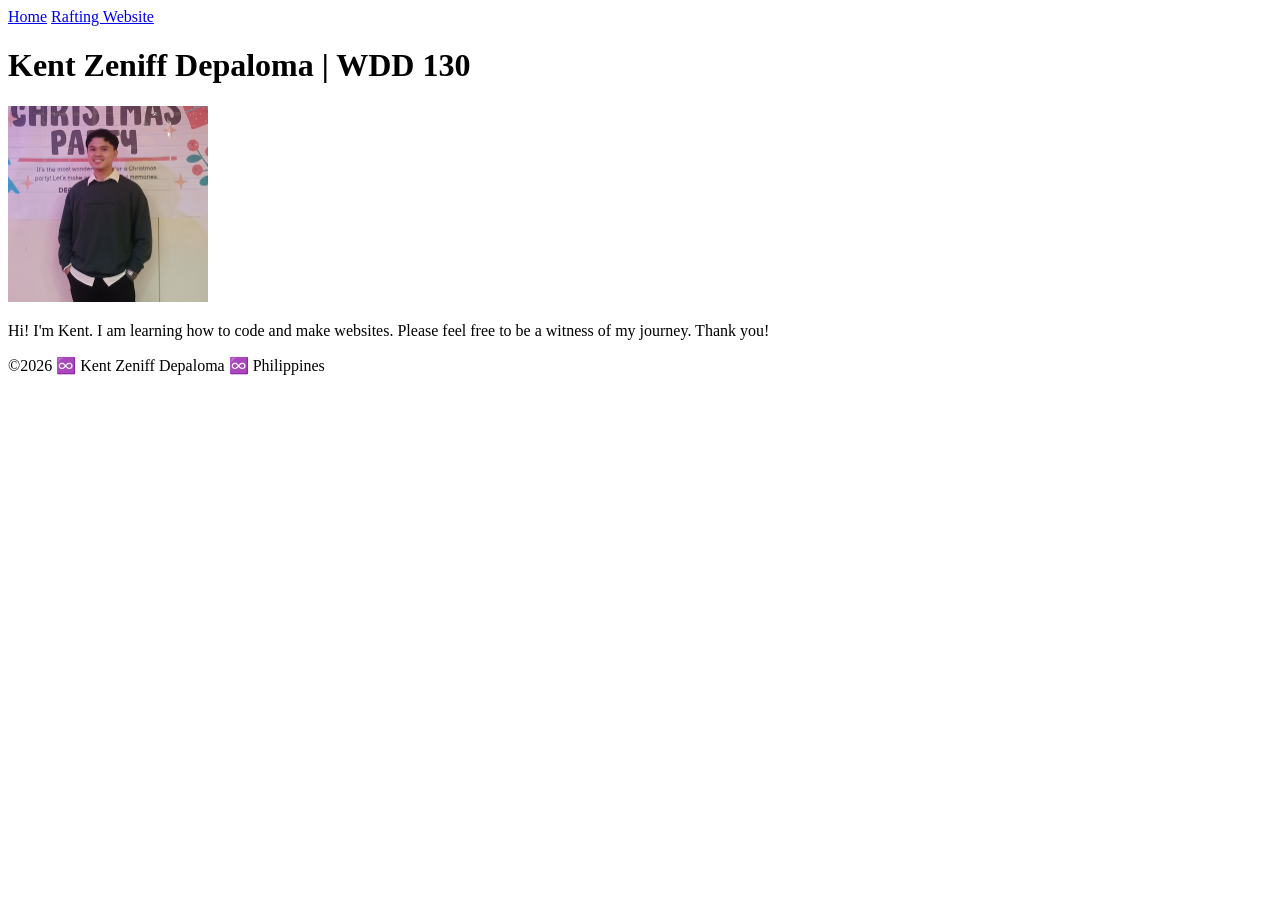
==== index.html @ 7ffb1dbe "I made my homepage" ====
<!DOCTYPE html>
<html lang="en">

<head>
    <meta charset="UTF-8">
    <meta name="viewport" content="width=device-width, initial-scale=1.0">
    <title>Kent Zeniff Depaloma | WDD 130</title>
</head>

<body>
    <header>
        <nav>
            <a href="#">Home</a>
            <a href="wwr/">Rafting Website</a>
        </nav>
    </header>
    <main>
        <h1>Kent Zeniff Depaloma | WDD 130</h1>
        <img src="images/profile.jpg" alt="Hi, this is Kent" width="200">
        <p>Hi! I'm Kent. I am learning how to code and make websites. Please feel free to be a
            witness of my journey. Thank you!</p>
    </main>
    <footer>
        <p>©️2026 ♾️ Kent Zeniff Depaloma ♾️ Philippines</p>
    </footer>
</body>

</html>
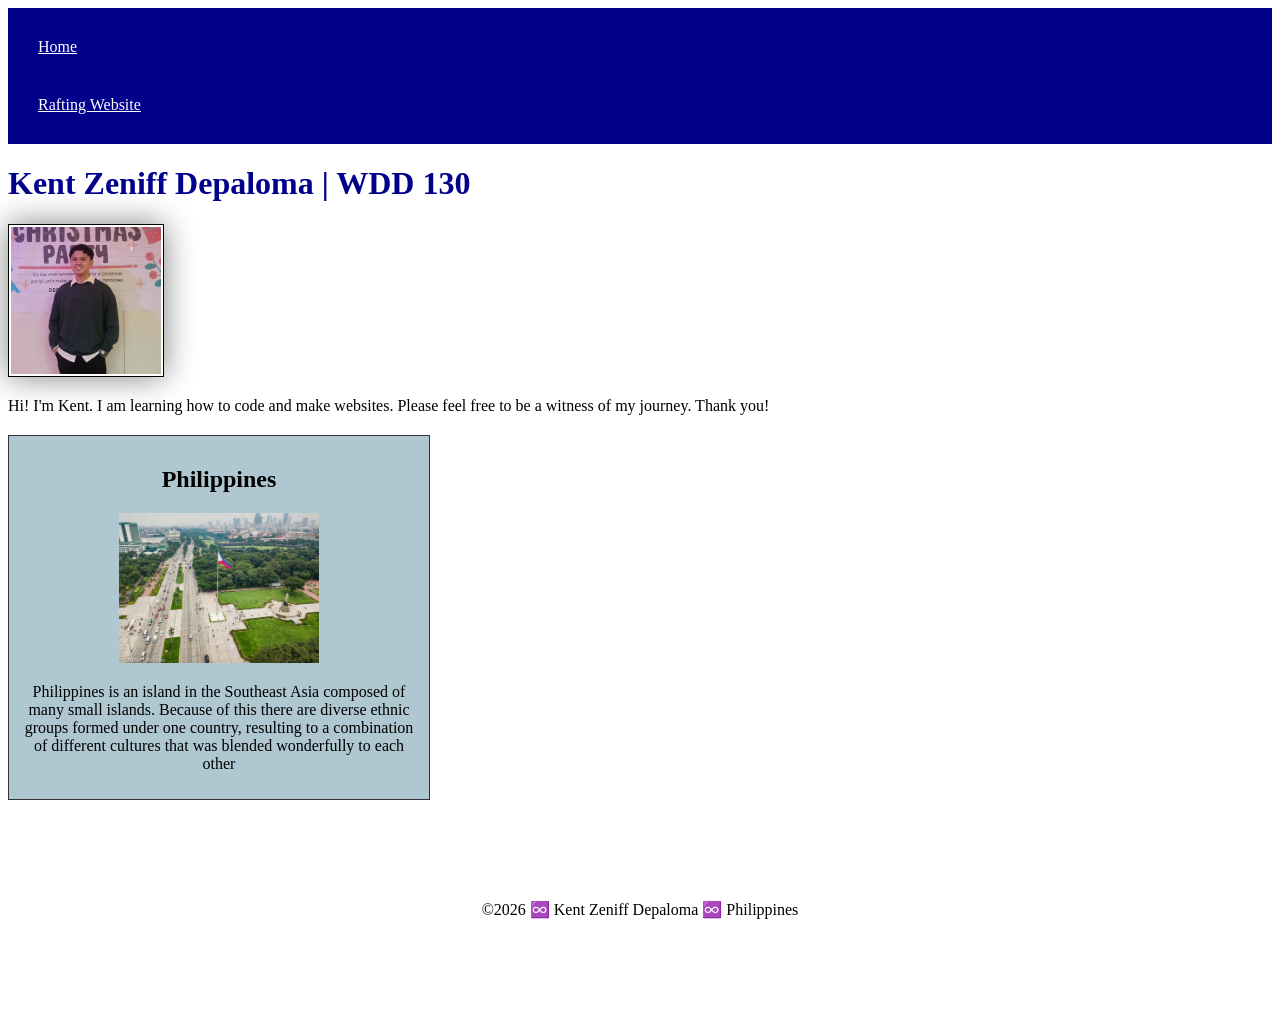
==== commit 6065031a: "week 02 project" ====
--- a/index.html
+++ b/index.html
@@ -5,6 +5,9 @@
     <meta charset="UTF-8">
     <meta name="viewport" content="width=device-width, initial-scale=1.0">
     <title>Kent Zeniff Depaloma | WDD 130</title>
+    <meta name="description" content="Kent, wdd130, for learning how to develop a webpage">
+    <meta name="author" content="Kent Zeniff Depaloma">
+    <link rel="stylesheet" href="styles/styles.css">
 </head>
 
 <body>
@@ -20,6 +23,15 @@
         <p>Hi! I'm Kent. I am learning how to code and make websites. Please feel free to be a
             witness of my journey. Thank you!</p>
     </main>
+    <aside>
+        <h2>Philippines</h2>
+        <img src="images\philippines.jpg"
+          alt="Bird's eye view of Luneta Park, a heritage site in the Philippines.">
+        <p>Philippines is an island in the Southeast Asia composed of many small islands. Because of
+            this there are diverse ethnic groups formed under one country, resulting to a
+            combination
+            of different cultures that was blended wonderfully to each other</p>
+    </aside>
     <footer>
         <p>©️2026 ♾️ Kent Zeniff Depaloma ♾️ Philippines</p>
     </footer>
--- a/styles/styles.css
+++ b/styles/styles.css
@@ -0,0 +1,51 @@
+main {
+    max-width: 840px;
+}
+
+aside {
+    width: 400px;
+    margin: 20px 0;
+    border: 1px solid #333;
+    padding: 10px;
+    background-color: hsla(196, 26%, 75%, 1);
+    color: black;
+    text-align: center;
+}
+
+aside img {
+    width: 200px;
+    height: auto;
+}
+
+nav {
+    background-color: darkblue;
+    padding: 10px;
+}
+
+nav a {
+    color: white;
+    display: block;
+    padding: 20px;
+}
+
+h1 {
+    color: darkblue;
+}
+
+main img {
+    width: 150px;
+    height: auto;
+    border: 1px solid black;
+    padding: 2px;
+    box-shadow: 0 0 30px gray;
+}
+
+p {
+    padding: 0px;
+}
+
+footer {
+    margin: 100px 0;
+    border: 20px 0;
+    text-align: center;
+}
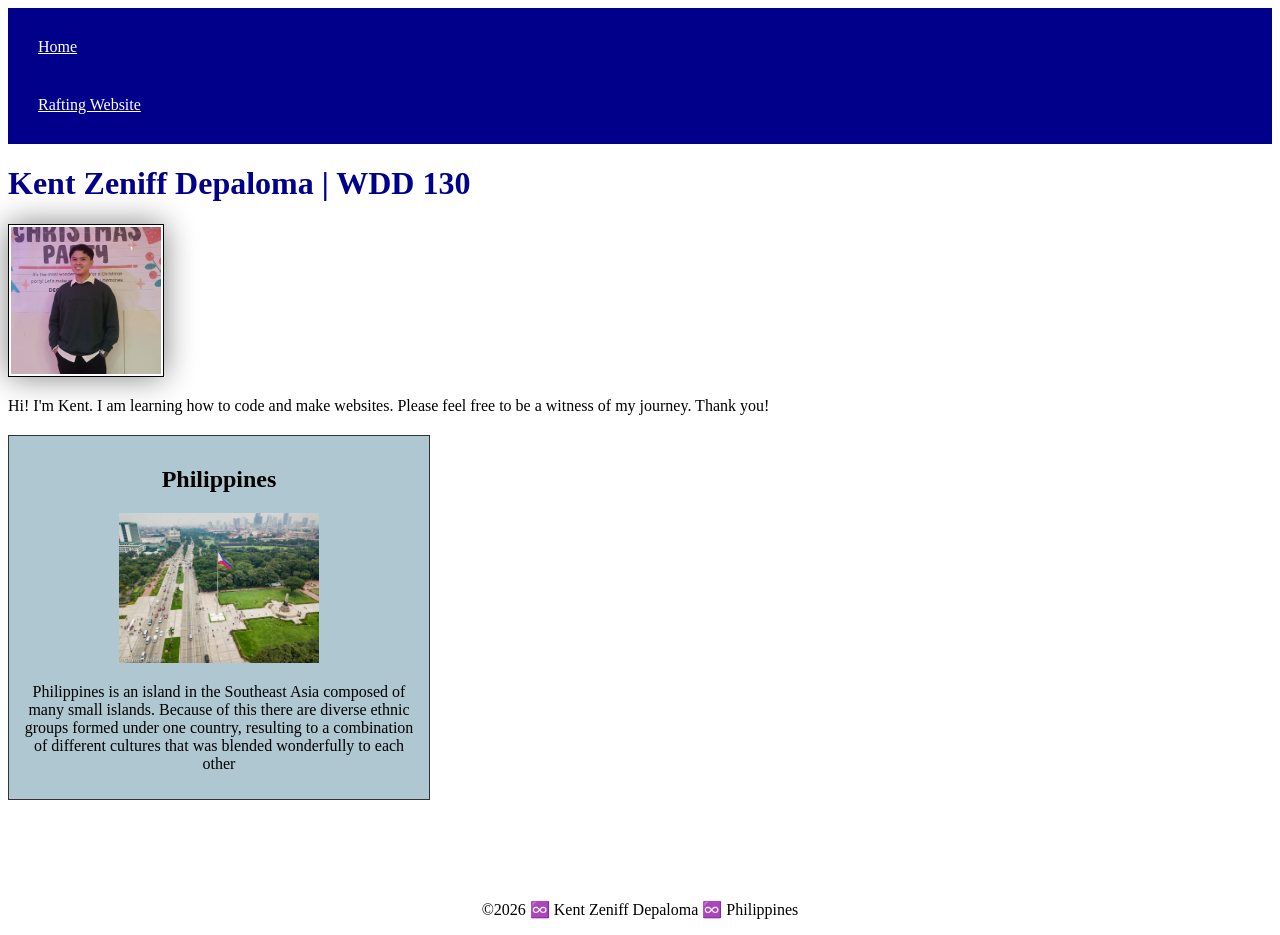
==== commit e17a1db2: "update" ====
--- a/index.html
+++ b/index.html
@@ -5,8 +5,9 @@
     <meta charset="UTF-8">
     <meta name="viewport" content="width=device-width, initial-scale=1.0">
     <title>Kent Zeniff Depaloma | WDD 130</title>
-    <meta name="description" content="Kent, wdd130, for learning how to develop a webpage">
-    <meta name="author" content="Kent Zeniff Depaloma">
+    <meta name="description"
+      content="Kent, wdd130, learning, web, development, design, byu-i, beginner, information">
+    <meta name="author" content="Kent">
     <link rel="stylesheet" href="styles/styles.css">
 </head>
 
--- a/styles/styles.css
+++ b/styles/styles.css
@@ -45,7 +45,7 @@
 }
 
 footer {
-    margin: 100px 0;
-    border: 20px 0;
+    margin-top: 100px;
+    border-top: 20px;
     text-align: center;
 }
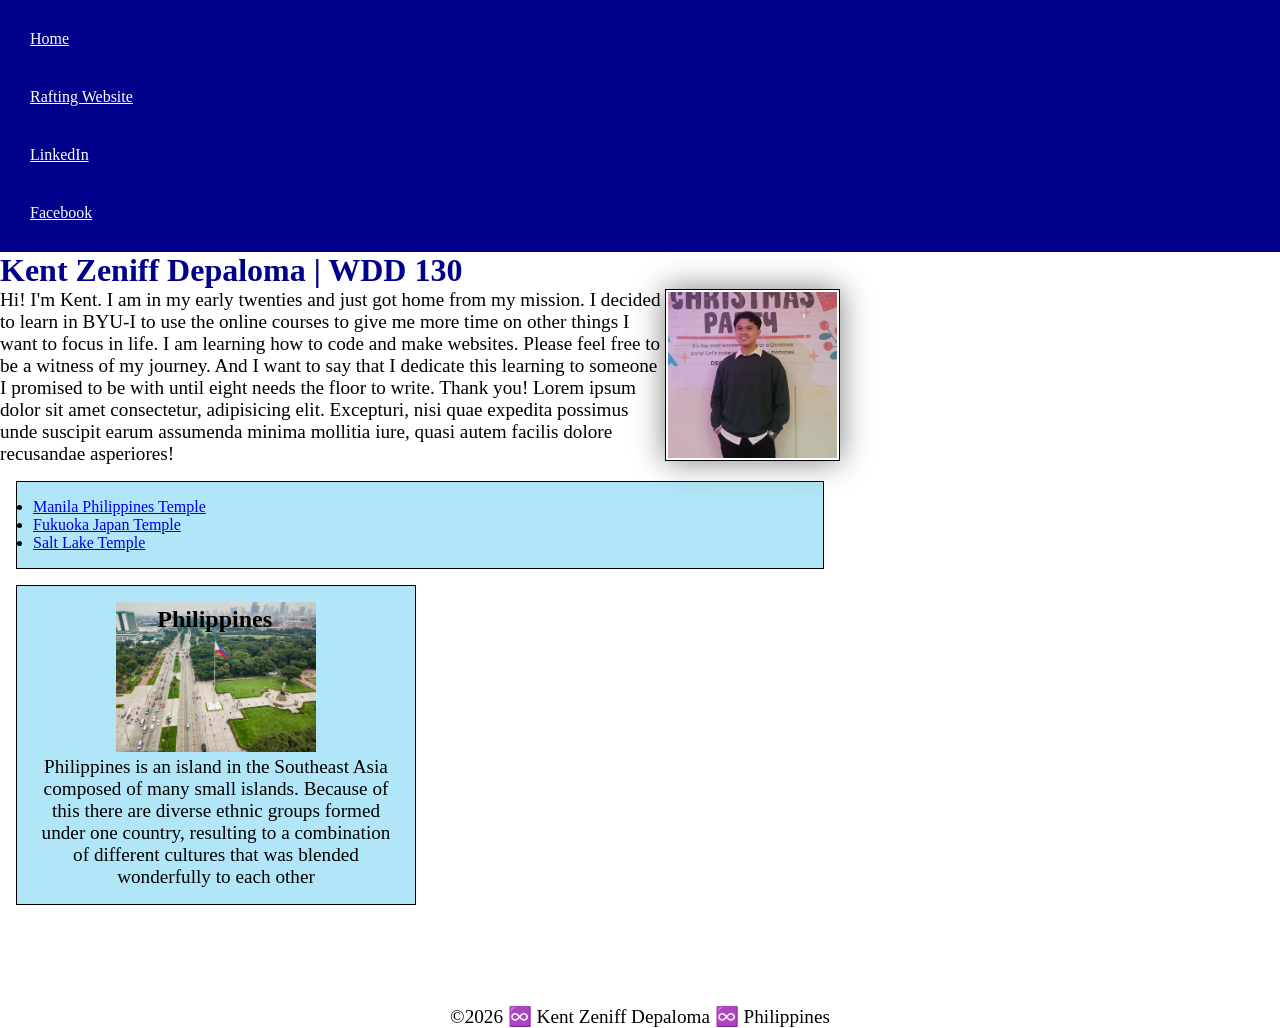
==== commit b5316964: "week 03 using css callouts for main webpage" ====
--- a/index.html
+++ b/index.html
@@ -6,8 +6,8 @@
     <meta name="viewport" content="width=device-width, initial-scale=1.0">
     <title>Kent Zeniff Depaloma | WDD 130</title>
     <meta name="description"
-      content="Kent, wdd130, learning, web, development, design, byu-i, beginner, information">
-    <meta name="author" content="Kent">
+      content="Kent, wdd130, learning, web, development, design, byu-i, beginner, information, this will act as my practice place">
+    <meta name="author" content="Kent Zeniff Depaloma">
     <link rel="stylesheet" href="styles/styles.css">
 </head>
 
@@ -16,18 +16,44 @@
         <nav>
             <a href="#">Home</a>
             <a href="wwr/">Rafting Website</a>
+            <a href="https://linkedin.com">LinkedIn</a>
+            <a href="https://facebook.com">Facebook</a>
         </nav>
     </header>
     <main>
         <h1>Kent Zeniff Depaloma | WDD 130</h1>
         <img src="images/profile.jpg" alt="Hi, this is Kent" width="200">
-        <p>Hi! I'm Kent. I am learning how to code and make websites. Please feel free to be a
-            witness of my journey. Thank you!</p>
+        <p>Hi! I'm Kent. I am in my early twenties and just got home from my mission. I decided to
+            learn in BYU-I to use the online courses to give me more time on other things I want to
+            focus in life. I am learning how to code and make websites. Please feel free to be a
+            witness of my journey. And I want to say that I dedicate this learning to someone I
+            promised to be with until eight needs the floor to write. Thank you! Lorem ipsum dolor
+            sit amet consectetur, adipisicing
+            elit. Excepturi, nisi quae expedita possimus unde suscipit earum assumenda minima
+            mollitia iure, quasi autem facilis dolore recusandae asperiores!
+        </p>
+        <ul class="box">
+            <li>
+                <a target="blank"
+                  href="https://churchofjesuschristtemples.org/manila-philippines-temple/">Manila
+                    Philippines Temple</a>
+            </li>
+            <li>
+                <a target="blank"
+                  href="https://churchofjesuschristtemples.org/fukuoka-japan-temple/">Fukuoka Japan
+                    Temple</a>
+            </li>
+            <li>
+                <a target="blank"
+                  href="https://churchofjesuschristtemples.org/salt-lake-temple/">Salt Lake
+                    Temple</a>
+            </li>
+        </ul>
     </main>
-    <aside>
+    <aside class="box">
         <h2>Philippines</h2>
-        <img src="images\philippines.jpg"
-          alt="Bird's eye view of Luneta Park, a heritage site in the Philippines.">
+        <img src="images/philippines.jpg"
+          alt="Bird's eye view of Luneta Park, a heritage site in the Philippines." width="200">
         <p>Philippines is an island in the Southeast Asia composed of many small islands. Because of
             this there are diverse ethnic groups formed under one country, resulting to a
             combination
--- a/styles/styles.css
+++ b/styles/styles.css
@@ -1,3 +1,13 @@
+* {
+    margin: 0;
+    padding: 0;
+    box-sizing: border-box;
+}
+
+:root {
+    --alignment: center;
+}
+
 main {
     max-width: 840px;
 }
@@ -5,11 +15,15 @@
 aside {
     width: 400px;
     margin: 20px 0;
-    border: 1px solid #333;
     padding: 10px;
-    background-color: hsla(196, 26%, 75%, 1);
-    color: black;
-    text-align: center;
+    text-align: var(--alignment);
+    position: relative;
+}
+
+aside h2 {
+    position: absolute;
+    top: 20px;
+    right: 143px
 }
 
 aside img {
@@ -33,19 +47,37 @@
 }
 
 main img {
-    width: 150px;
+    width: 175px;
     height: auto;
     border: 1px solid black;
     padding: 2px;
     box-shadow: 0 0 30px gray;
+    float: right;
+}
+
+main p {
+    padding: 0px;
+    font-size: 1.2rem;
+    width: 800px;
 }
 
 p {
     padding: 0px;
+    font-size: 1.2rem;
 }
 
 footer {
     margin-top: 100px;
     border-top: 20px;
-    text-align: center;
+    text-align: var(--alignment);
+}
+
+/*Class Selectors*/
+
+.box {
+    margin: 1rem;
+    border: 1px solid black;
+    padding: 1rem;
+    background-color: rgb(177, 229, 248);
+    color: black;
 }
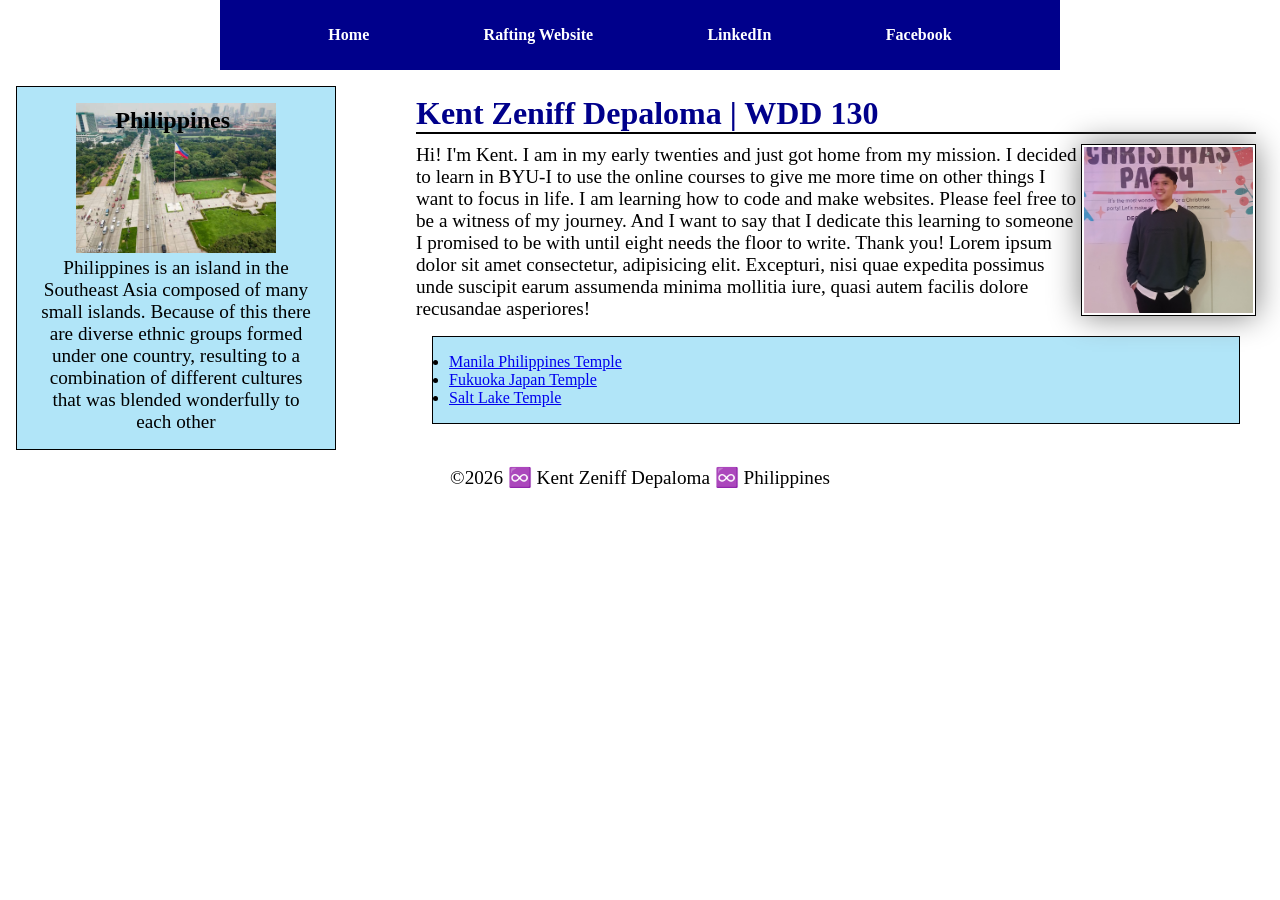
==== commit f3ae8c7b: "week 04 assignments, changes in index html, and about html the rafting website" ====
--- a/index.html
+++ b/index.html
@@ -20,45 +20,52 @@
             <a href="https://facebook.com">Facebook</a>
         </nav>
     </header>
-    <main>
-        <h1>Kent Zeniff Depaloma | WDD 130</h1>
-        <img src="images/profile.jpg" alt="Hi, this is Kent" width="200">
-        <p>Hi! I'm Kent. I am in my early twenties and just got home from my mission. I decided to
-            learn in BYU-I to use the online courses to give me more time on other things I want to
-            focus in life. I am learning how to code and make websites. Please feel free to be a
-            witness of my journey. And I want to say that I dedicate this learning to someone I
-            promised to be with until eight needs the floor to write. Thank you! Lorem ipsum dolor
-            sit amet consectetur, adipisicing
-            elit. Excepturi, nisi quae expedita possimus unde suscipit earum assumenda minima
-            mollitia iure, quasi autem facilis dolore recusandae asperiores!
-        </p>
-        <ul class="box">
-            <li>
-                <a target="blank"
-                  href="https://churchofjesuschristtemples.org/manila-philippines-temple/">Manila
-                    Philippines Temple</a>
-            </li>
-            <li>
-                <a target="blank"
-                  href="https://churchofjesuschristtemples.org/fukuoka-japan-temple/">Fukuoka Japan
-                    Temple</a>
-            </li>
-            <li>
-                <a target="blank"
-                  href="https://churchofjesuschristtemples.org/salt-lake-temple/">Salt Lake
-                    Temple</a>
-            </li>
-        </ul>
-    </main>
-    <aside class="box">
-        <h2>Philippines</h2>
-        <img src="images/philippines.jpg"
-          alt="Bird's eye view of Luneta Park, a heritage site in the Philippines." width="200">
-        <p>Philippines is an island in the Southeast Asia composed of many small islands. Because of
-            this there are diverse ethnic groups formed under one country, resulting to a
-            combination
-            of different cultures that was blended wonderfully to each other</p>
-    </aside>
+    <div class="grid">
+        <main>
+            <h1>Kent Zeniff Depaloma | WDD 130</h1>
+            <img src="images/profile.jpg" alt="Hi, this is Kent" width="200">
+            <p>Hi! I'm Kent. I am in my early twenties and just got home from my mission. I decided
+                to
+                learn in BYU-I to use the online courses to give me more time on other things I want
+                to
+                focus in life. I am learning how to code and make websites. Please feel free to be a
+                witness of my journey. And I want to say that I dedicate this learning to someone I
+                promised to be with until eight needs the floor to write. Thank you! Lorem ipsum
+                dolor
+                sit amet consectetur, adipisicing
+                elit. Excepturi, nisi quae expedita possimus unde suscipit earum assumenda minima
+                mollitia iure, quasi autem facilis dolore recusandae asperiores!
+            </p>
+            <ul class="box">
+                <li>
+                    <a target="blank"
+                      href="https://churchofjesuschristtemples.org/manila-philippines-temple/">Manila
+                        Philippines Temple</a>
+                </li>
+                <li>
+                    <a target="blank"
+                      href="https://churchofjesuschristtemples.org/fukuoka-japan-temple/">Fukuoka
+                        Japan
+                        Temple</a>
+                </li>
+                <li>
+                    <a target="blank"
+                      href="https://churchofjesuschristtemples.org/salt-lake-temple/">Salt Lake
+                        Temple</a>
+                </li>
+            </ul>
+        </main>
+        <aside class="box">
+            <h2>Philippines</h2>
+            <img src="images/philippines.jpg"
+              alt="Bird's eye view of Luneta Park, a heritage site in the Philippines." width="200">
+            <p>Philippines is an island in the Southeast Asia composed of many small islands.
+                Because of
+                this there are diverse ethnic groups formed under one country, resulting to a
+                combination
+                of different cultures that was blended wonderfully to each other</p>
+        </aside>
+    </div>
     <footer>
         <p>©️2026 ♾️ Kent Zeniff Depaloma ♾️ Philippines</p>
     </footer>
--- a/styles/styles.css
+++ b/styles/styles.css
@@ -23,7 +23,7 @@
 aside h2 {
     position: absolute;
     top: 20px;
-    right: 143px
+    right: 105px
 }
 
 aside img {
@@ -34,16 +34,25 @@
 nav {
     background-color: darkblue;
     padding: 10px;
+    display: flex;
+    justify-content: space-evenly;
+    align-items: center;
 }
 
 nav a {
     color: white;
     display: block;
     padding: 20px;
+    display: block;
+    padding: 1rem;
+    text-decoration: none;
+    font-weight: 700;
 }
 
 h1 {
     color: darkblue;
+    border-bottom: black solid 2px;
+    margin-bottom: 10px;
 }
 
 main img {
@@ -80,4 +89,29 @@
     padding: 1rem;
     background-color: rgb(177, 229, 248);
     color: black;
+}
+
+header,
+footer {
+    max-width: 840px;
+    margin: 0 auto;
+}
+
+header,
+.grid,
+footer {
+    display: grid;
+    align-items: center;
+}
+
+main {
+    grid-column: 2/3;
+    margin: 1rem;
+}
+
+aside {
+    width: 20rem;
+    position: relative;
+    grid-column: 1/2;
+    grid-row: 1/2;
 }
